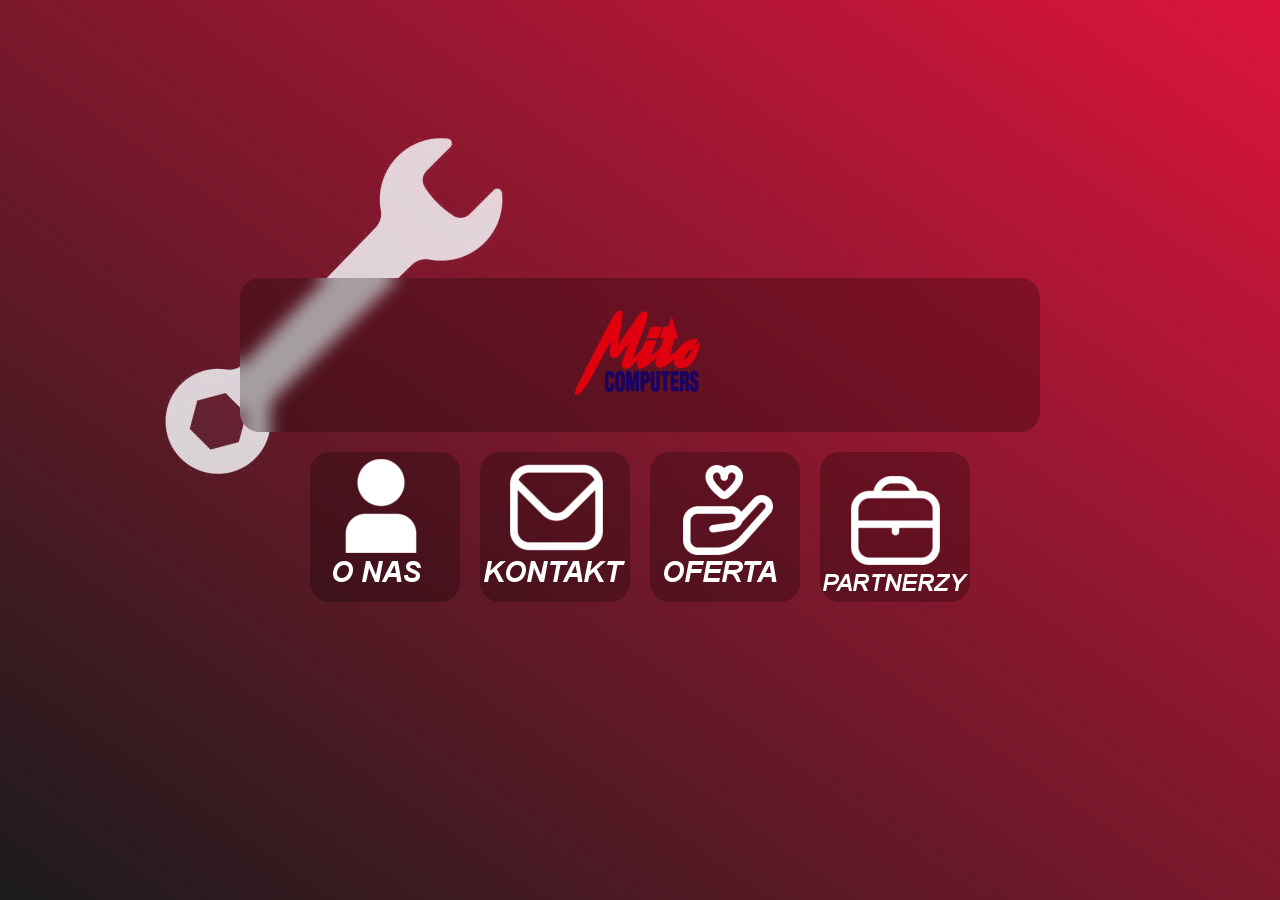
==== index.html @ 1c248b1c "Init commit" ====
<!DOCTYPE html>
<html lang="en">
<head>
    <meta charset="UTF-8">
    <meta http-equiv="X-UA-Compatible" content="IE=edge">
    <meta name="viewport" content="width=device-width, initial-scale=1.0">
    <title>Mito Computers</title>
    <link rel="stylesheet" href="style.css">
</head>
<body>
  
  <div class = "bg">
  <img src="klucz.png" alt="" class="bg_img">
  </div>
 
 
<div class="formation">

  <div class = "heading"  style="text-align: center">
    <img src="mito.png" alt="" class="mitologo"  >

</div>

 
  
  
  </div class = "container">
  <nav>
    <a href="O nas.html"  alt="" class="oferta"><img src="O NAS.png" alt="" ></a>
    <a href="Kontakt.html" alt="" class="kontakt" ><img src="KONTAKT.png" alt="" ></a>
    <a href="Oferta.html" alt="" class="oferta"><img src="OFERTA.png" alt="" ></a>
    <a href="Serwis.html" alt="" class="serwis"><img src="PARTNERZY.png" alt="" ></a>
  </nav>
</div>


</body>
</html>
---- style.css ----
:root {
    --red: #DC143C;
    --dark: 	#1b1b1b;
}

* {
    margin: 0;
    padding: 0;
    box-sizing: border-box;
}

body {
width: 100vw;
height: 100vh;
display: grid;
place-content: center;
align-items: center;
justify-content: center;
    background: var(--red);
    background: linear-gradient(to right top, var(--dark), var(--red));
    overflow: hidden;

}
.heading {

    width: 800px;
    max-height: 80vh;
    background: rgba(0, 0, 0, 0.75) ;
    background: linear-gradient(to right top, rgba(0,0,0,0.25), rgba(0,0,0,0.25));
    border-radius: 20px;
    position: center;
    backdrop-filter: blur(8px);
    -webkit-backdrop-filter: blur(8px);
    top: 10%;
}

.bg_img {
position: absolute;
top: 0%;
right: 50%;
animation: slideDown 10s linear infinite;


}

@keyframes slideDown {
    from {transform: translateY(-30vh);}
    to {transform: translateY(100vh);}
}


.mitologo {
position: center;
right: 50pc

}

.oferta {
    max-width: 1200px;
    max-height: 80vh;
    background: rgba(0, 0, 0, 0.75) ;
    background: linear-gradient(to right top, rgba(0,0,0,0.25), rgba(0,0,0,0.25));
    border-radius: 20px;
    backdrop-filter: blur(8px);
    -webkit-backdrop-filter: blur(8px);
    
    position: sticky;
    display: flex;
    margin: 10px;
}

.kontakt {
    max-width: 150px;
    max-height: 80vh;
    background: rgba(0, 0, 0, 0.75) ;
    background: linear-gradient(to right top, rgba(0,0,0,0.25), rgba(0,0,0,0.25));
    border-radius: 20px;
    position: sticky;
    display: flex;
    flex-wrap: wrap;
    backdrop-filter: blur(8px);
    -webkit-backdrop-filter: blur(8px);
    font-size: large;
    font-style: normal;
    margin: 10px;
}

.informacje { 
    max-width: 150px;
    max-height: 80vh;
    background: rgba(0, 0, 0, 0.75) ;
    background: linear-gradient(to right top, rgba(0,0,0,0.25), rgba(0,0,0,0.25));
    border-radius: 20px;
    position: sticky;
    display: flex;
    flex-wrap: wrap;
    backdrop-filter: blur(8px);
    -webkit-backdrop-filter: blur(8px);
    font-size: large;
    font-style: normal;
    top: 12%;
    margin: 10px;
}


.oferta {
    max-width: 150px;
    max-height: 80vh;
    background: rgba(0, 0, 0, 0.75) ;
    background: linear-gradient(to right top, rgba(0,0,0,0.25), rgba(0,0,0,0.25));
    border-radius: 20px;
    position: sticky;
    display: flex;
    display: flex;
    flex-wrap: wrap;
    backdrop-filter: blur(8px);
    -webkit-backdrop-filter: blur(8px);
    font-size: large;
    font-style: normal;
    margin: 10px;
   
}


.serwis {
    max-width: 150px;
    max-height: 80vh;
    background: rgba(0, 0, 0, 0.75) ;
    background: linear-gradient(to right top, rgba(0,0,0,0.25), rgba(0,0,0,0.25));
    border-radius: 20px;
    position: sticky;
    display: flex;
    display: flex;
    flex-wrap: wrap;
    backdrop-filter: blur(8px);
    -webkit-backdrop-filter: blur(8px);
    font-size: large;
    font-style: normal;
    margin: 10px;
}

.container {    
    display: flex;
    flex-wrap: wrap;
    margin: 10px;
}

    nav {
        display: flex;
        flex-wrap: wrap;
        justify-content: center;
        margin: 10px;
}

 .tablica {
    width: 120px;
    height: 10vh;
    background: rgba(0, 0, 0, 0.75) ;
    background: linear-gradient(to right top, rgba(0,0,0,0.25), rgba(0,0,0,0.25));
    border-radius: 20px;
    position: center;
    left: 20%;
    backdrop-filter: blur(8px);
    -webkit-backdrop-filter: blur(8px);
     display: flex;
    flex-wrap: wrap;
    
 }

 .formation {
    display: flex;
    flex-wrap: wrap;
    position: relative;
    
 }

 .autor {
position: center;
bottom: 0%;

 }
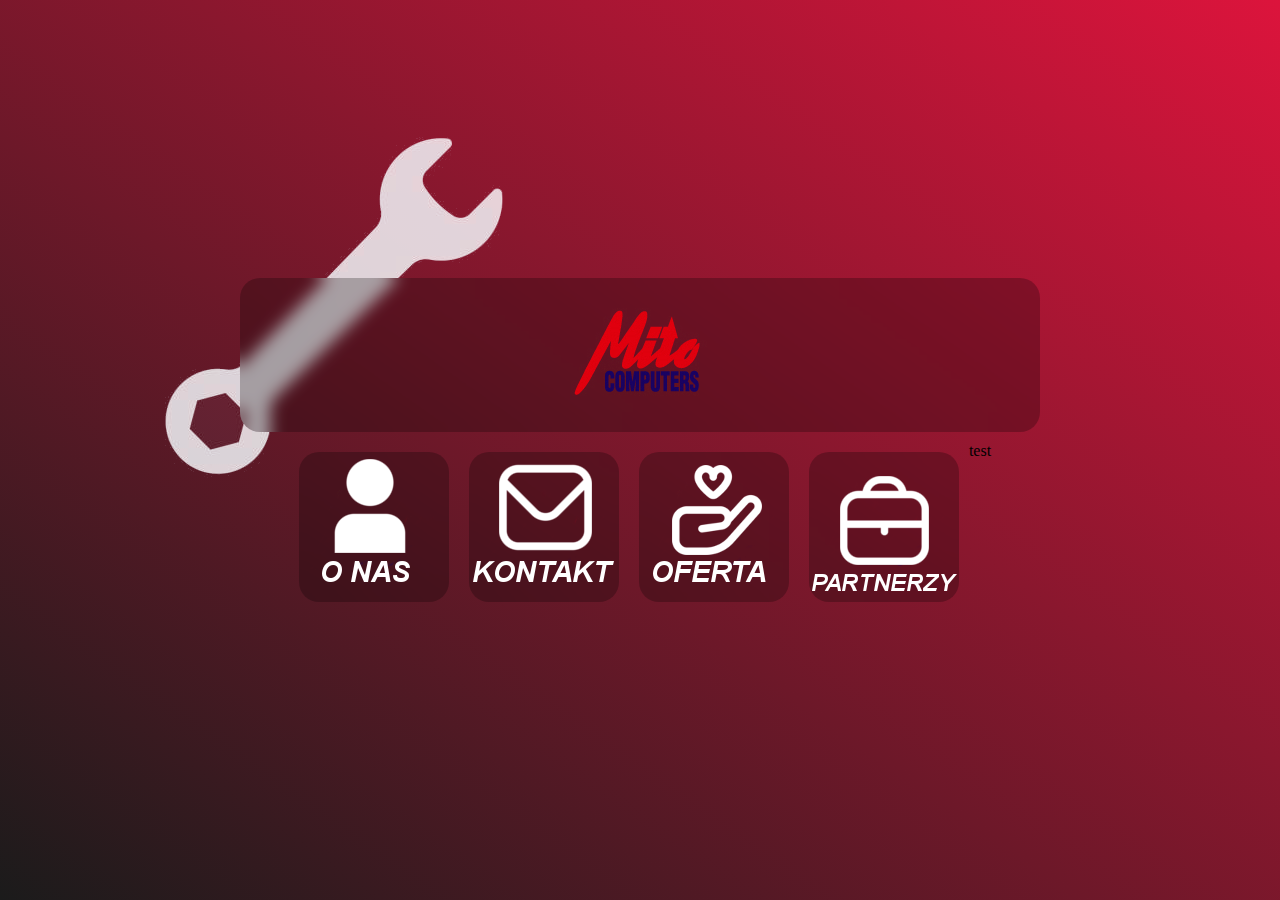
==== commit 3226f3ee: "First section" ====
--- a/index.html
+++ b/index.html
@@ -30,6 +30,7 @@
     <a href="Kontakt.html" alt="" class="kontakt" ><img src="KONTAKT.png" alt="" ></a>
     <a href="Oferta.html" alt="" class="oferta"><img src="OFERTA.png" alt="" ></a>
     <a href="Serwis.html" alt="" class="serwis"><img src="PARTNERZY.png" alt="" ></a>
+    <p>test</p>
   </nav>
 </div>
 
